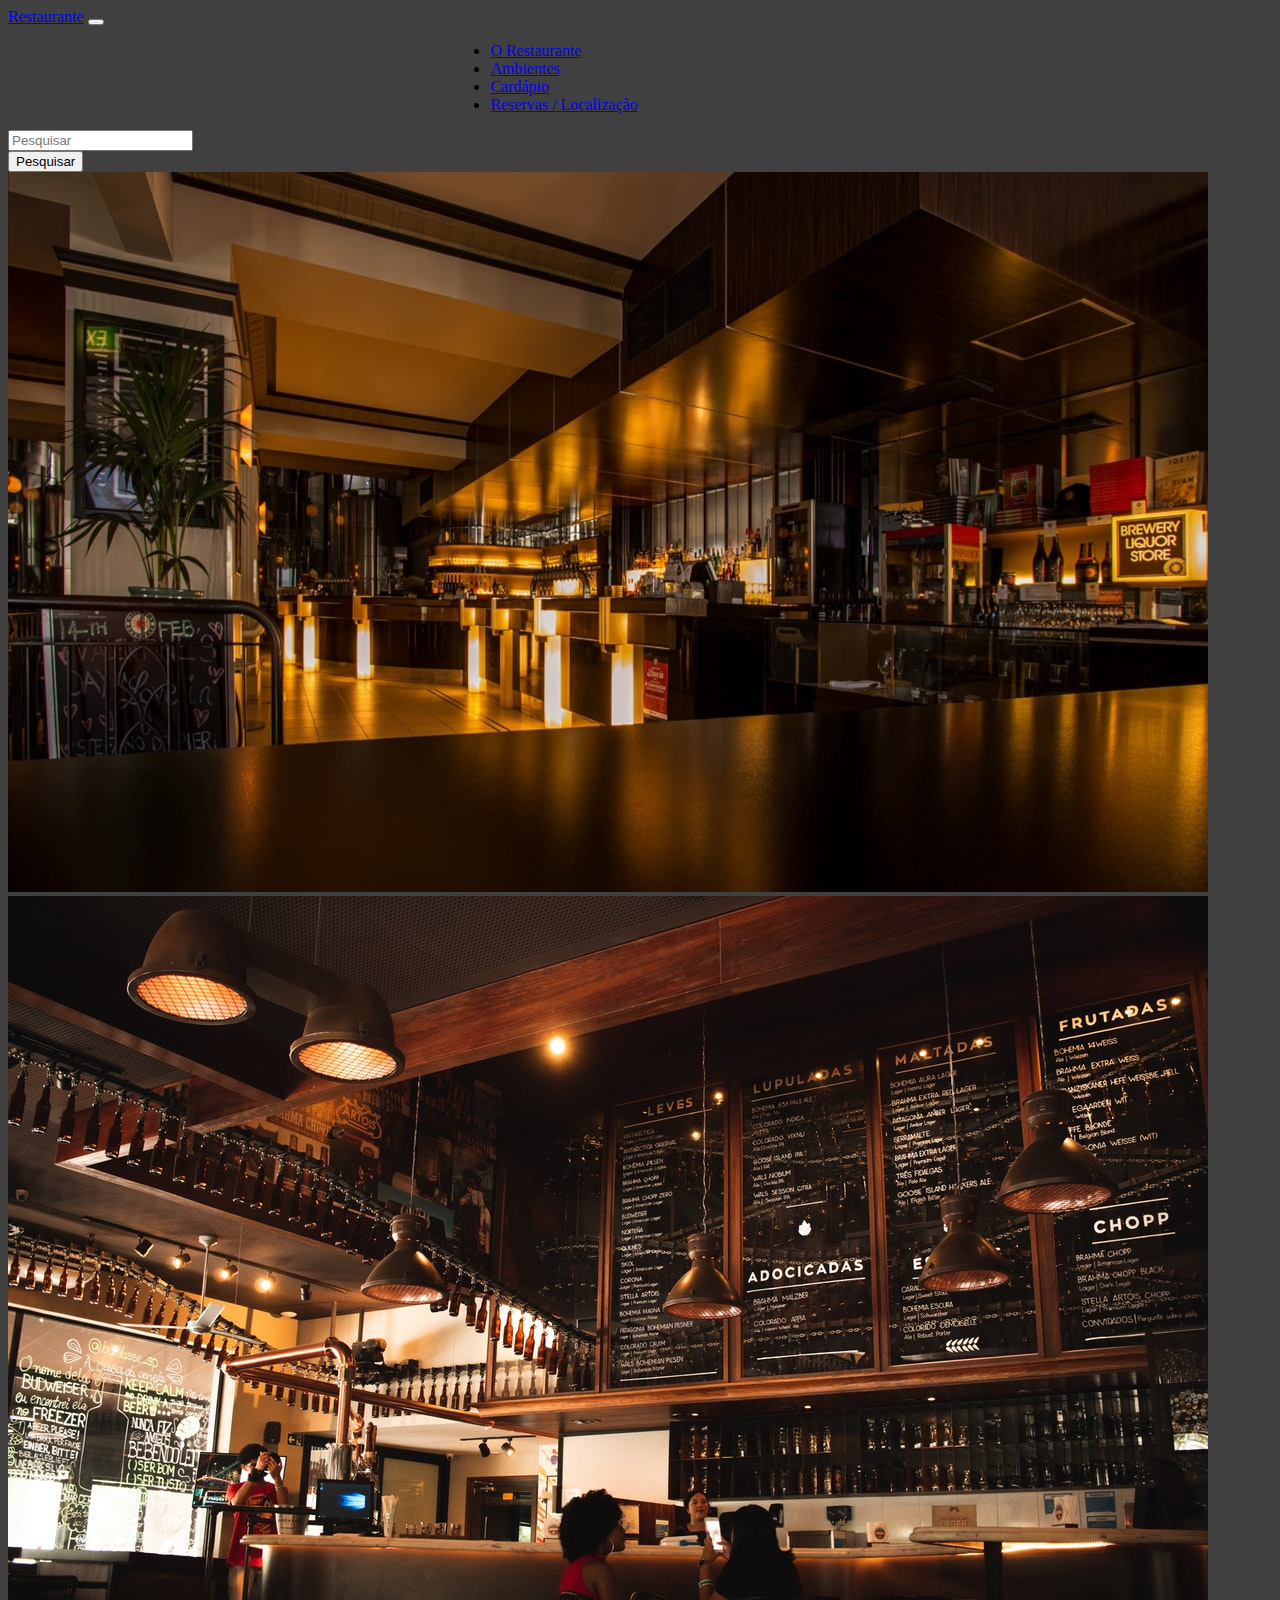
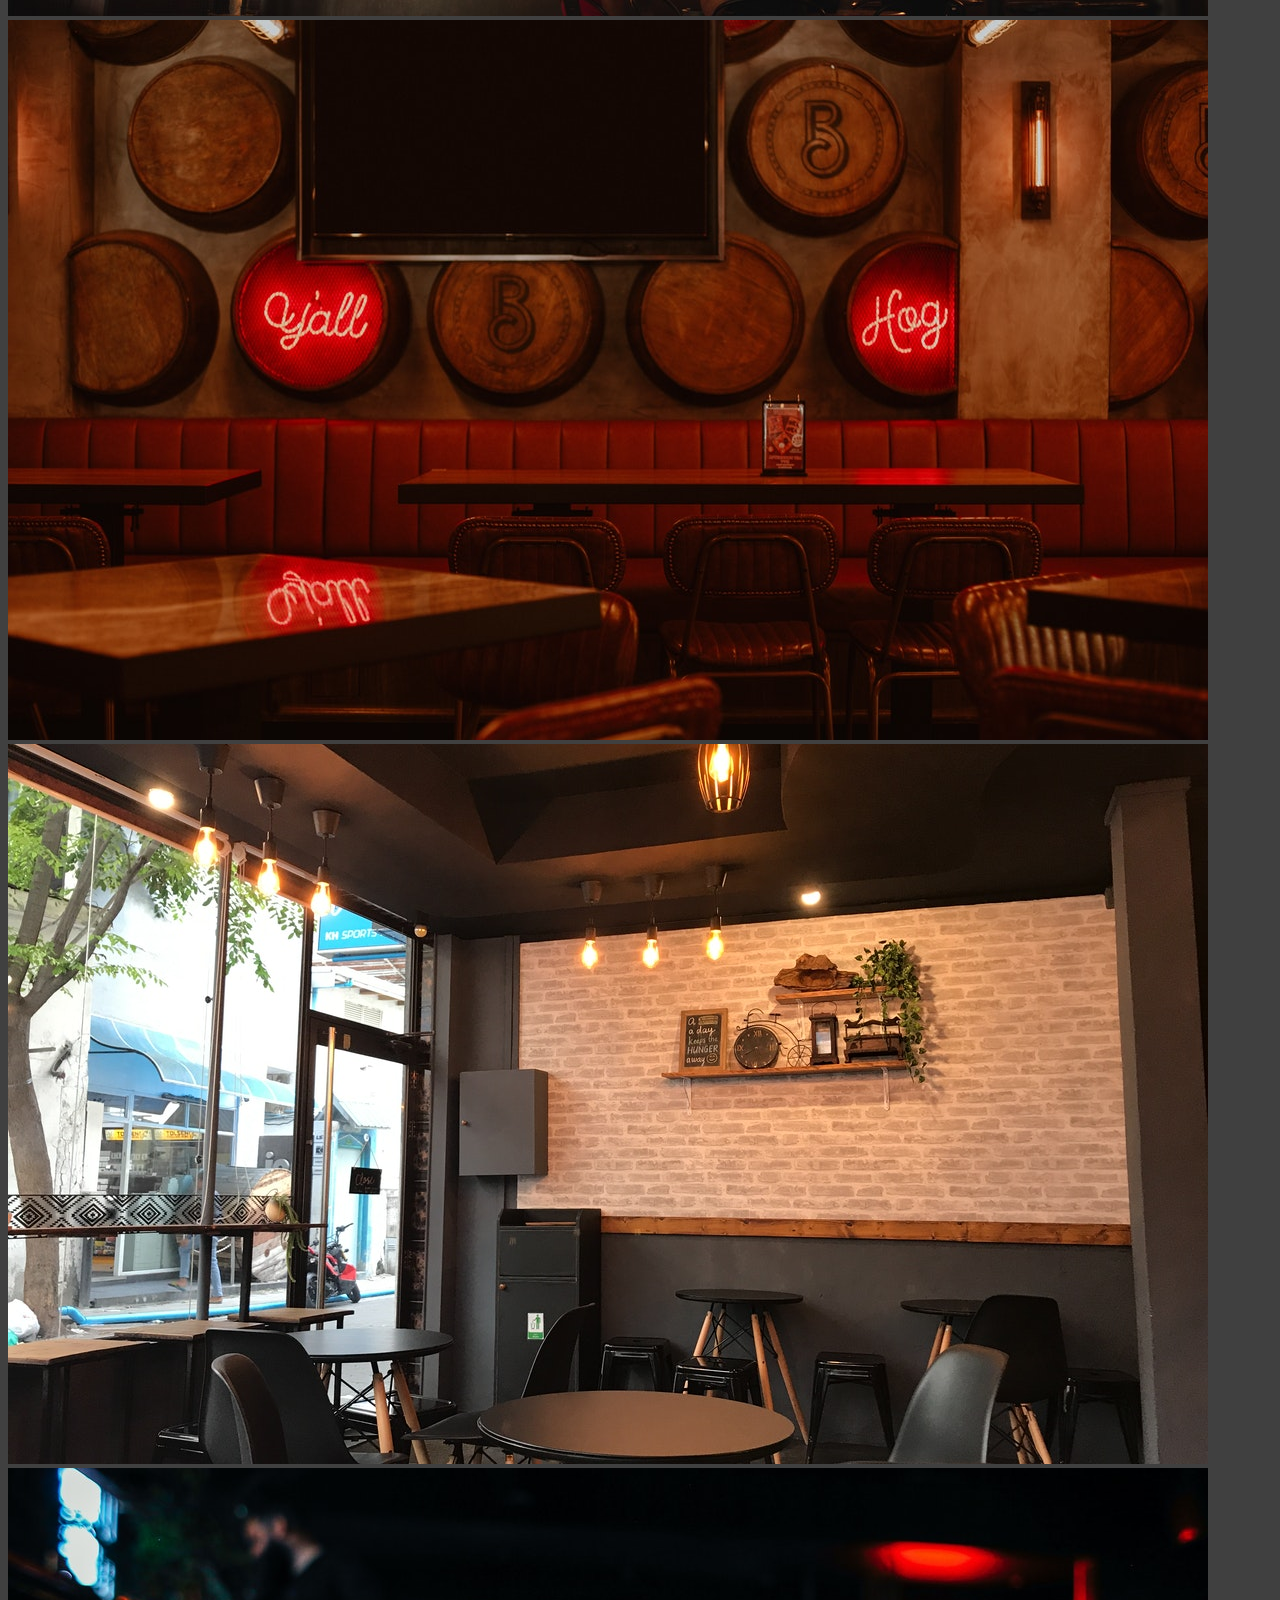
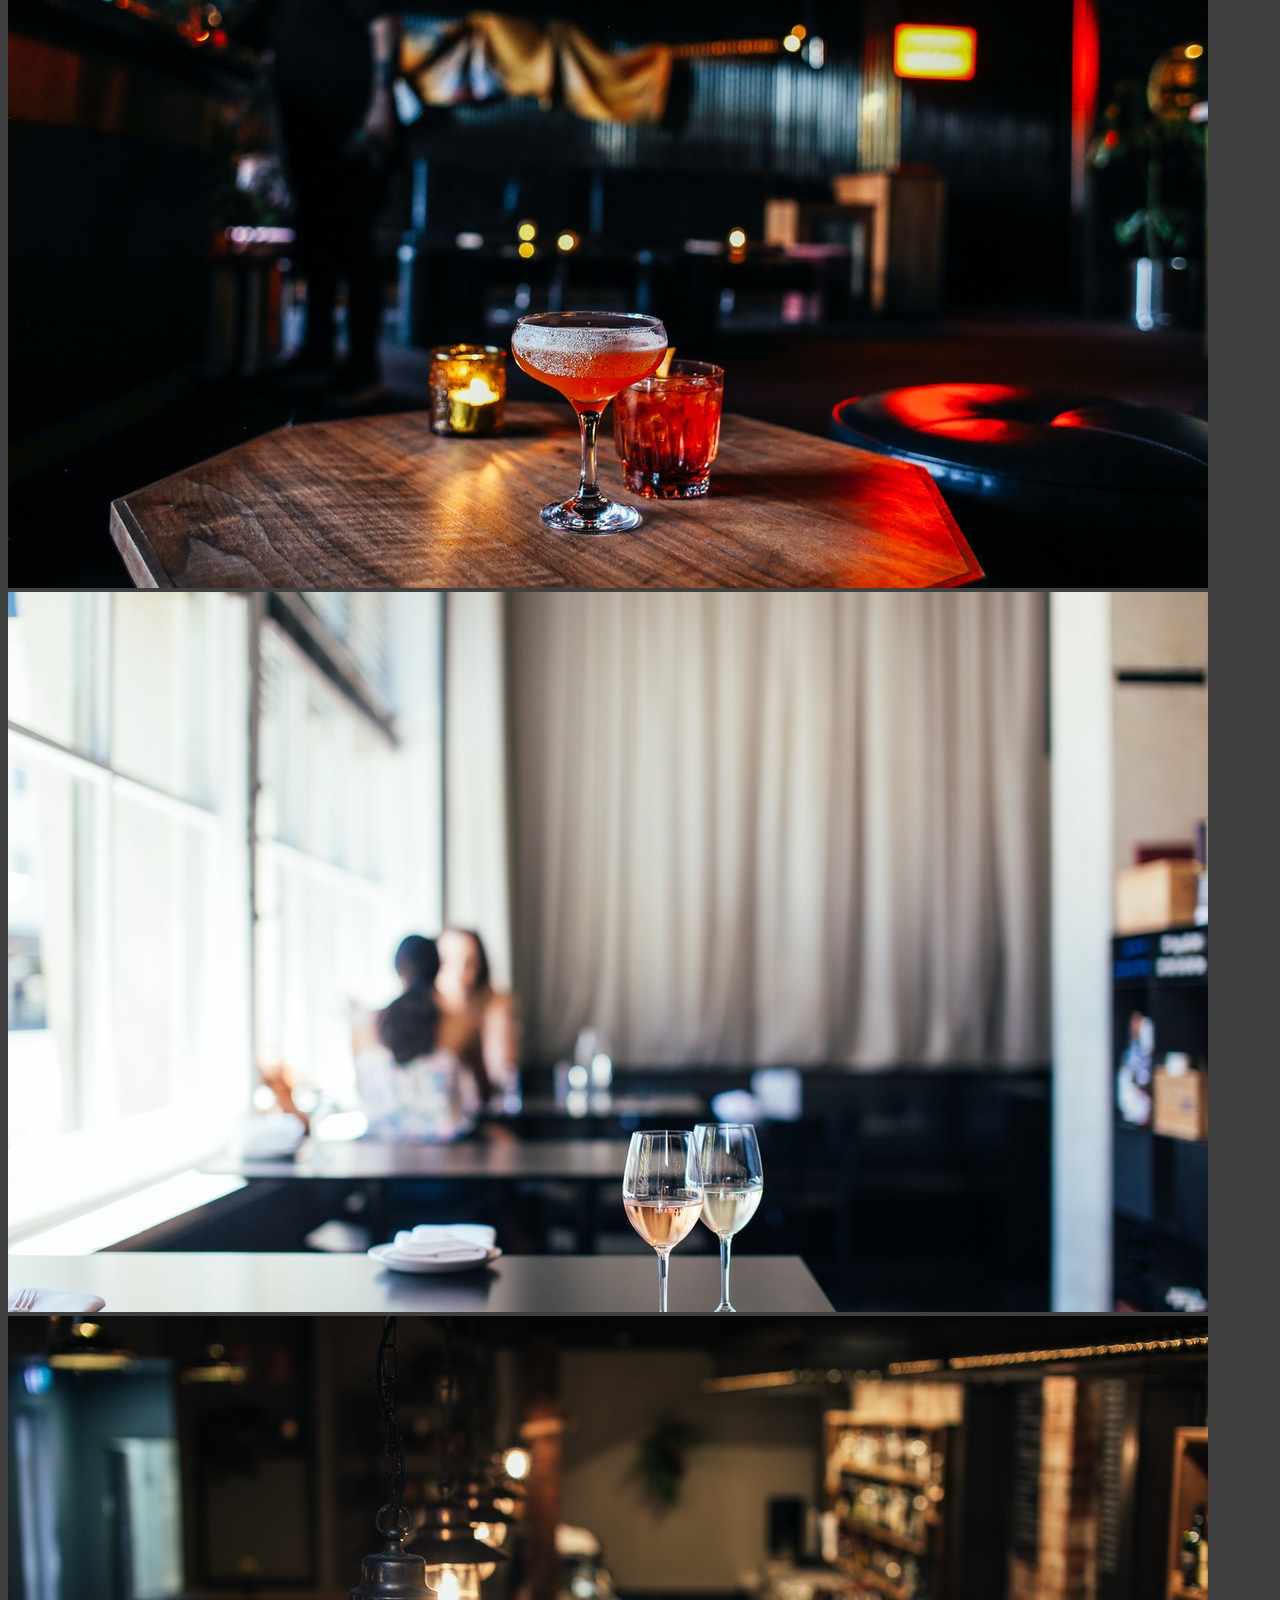
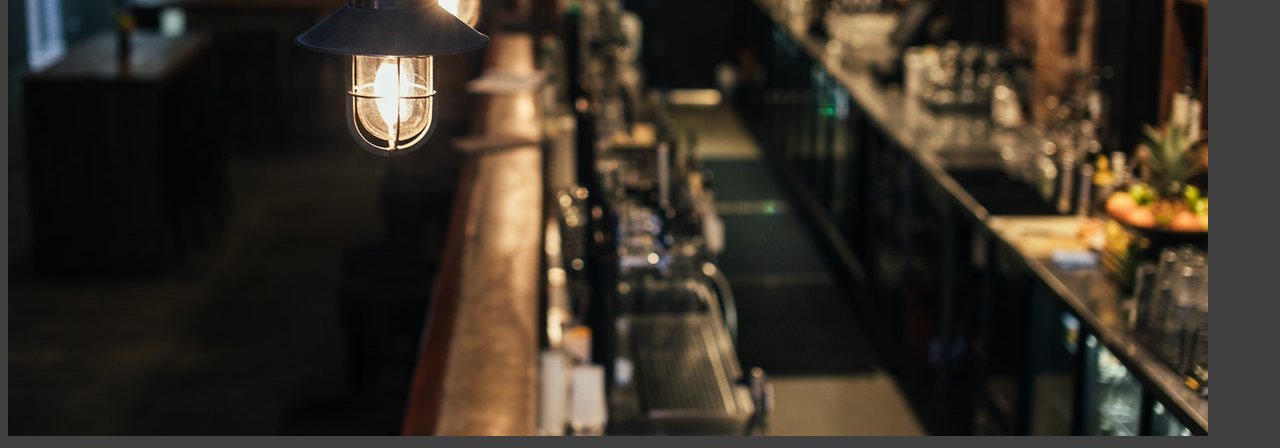
==== ambientes.html @ 042c8823 "[Feature George - Task: ADD First commit]" ====
<!doctype html>
<html lang="pt-br">

<head>
    <!-- Required meta tags -->
    <meta charset="utf-8">
    <meta name="viewport" content="width=device-width, initial-scale=1">

    <!-- Bootstrap CSS -->
    <link rel="stylesheet" href="https://cdn.jsdelivr.net/npm/bootstrap@4.6.0/dist/css/bootstrap.min.css"
        integrity="sha384-B0vP5xmATw1+K9KRQjQERJvTumQW0nPEzvF6L/Z6nronJ3oUOFUFpCjEUQouq2+l" crossorigin="anonymous">

    <link rel="stylesheet" href="style.css">

    <title>Restaurante - Ambientes</title>

</head>

<body>
    <div class="container">

        <!-- Início menu-->
        <nav class="navbar fixed-top navbar-expand-lg navbar-light bg-light">
            <a class="navbar-brand" href="#">Restaurante</a>
            <button class="navbar-toggler" type="button" data-toggle="collapse" data-target="#conteudoNavbarSuportado"
                aria-controls="conteudoNavbarSuportado" aria-expanded="false" aria-label="Alterna navegação">
                <span class="navbar-toggler-icon"></span>
            </button>


            <div class="collapse navbar-collapse row align-items-end" id="conteudoNavbarSuportado">
                <ul class="navbar-nav" id="menu1">
                    <li class="nav-item active">
                        <a class="nav-link" href="index.html">O Restaurante</a>
                    </li>
                    <li class="nav-item">
                        <a class="nav-link" href="ambientes.html">Ambientes</a>
                    </li>
                    <li class="nav-item">
                        <a class="nav-link" href="cardapio.html">Cardápio</a>
                    </li>
                    <li class="nav-item">
                        <a class="nav-link" href="reservas.html">Reservas / Localização</a>
                    </li>
                </ul>
                <form class="form-inline my-2 my-lg-0">
                    <input class="form-control mr-sm-2" type="search" placeholder="Pesquisar" aria-label="Pesquisar">

                </form>
                <button class="btn btn-outline-dark btn-sm my-2 my-sm-0 mx-1" type="submit">Pesquisar</button>
            </div>

        </nav>
        <!-- Fim menu-->

        <!-- Início ambientes-->
        <div class="mt-3 pt-5">
            <div class="row">
                <div class="col-12 col-md-8"><img src="img/imagem1.jpg" class="img-thumbnail"></div>
                <div class="col-6 col-md-4"><img src="img/imagem2.jpg" class="img-thumbnail"></div>
            </div>

            <div class="row pt-4">
                <div class="col-6 col-md-4"><img src="img/imagem3.jpg" class="img-thumbnail"></div>
                <div class="col-6 col-md-4"><img src="img/imagem4.jpg" class="img-thumbnail"></div>
                <div class="col-6 col-md-4"><img src="img/imagem5.jpg" class="img-thumbnail"></div>
            </div>

            <div class="row pt-4">
                <div class="col-6"><img src="img/imagem6.jpg" class="img-thumbnail"></div>
                <div class="col-6"><img src="img/imagem7.jpg" class="img-thumbnail"></div>
            </div>
        </div>


        <!-- Fim ambientes-->

    </div>





    <!--Jquery -->
    <script src="https://code.jquery.com/jquery-3.5.1.slim.min.js"
        integrity="sha384-DfXdz2htPH0lsSSs5nCTpuj/zy4C+OGpamoFVy38MVBnE+IbbVYUew+OrCXaRkfj"
        crossorigin="anonymous"></script>

    <!--Popper -->
    <script src="https://cdn.jsdelivr.net/npm/popper.js@1.16.1/dist/umd/popper.min.js"
        integrity="sha384-9/reFTGAW83EW2RDu2S0VKaIzap3H66lZH81PoYlFhbGU+6BZp6G7niu735Sk7lN"
        crossorigin="anonymous"></script>

    <!--JavaScript -->
    <script src="https://cdn.jsdelivr.net/npm/bootstrap@4.6.0/dist/js/bootstrap.min.js"
        integrity="sha384-+YQ4JLhjyBLPDQt//I+STsc9iw4uQqACwlvpslubQzn4u2UU2UFM80nGisd026JF"
        crossorigin="anonymous"></script>



</body>

</html>
---- style.css ----
body {
    background-color: #404040;
}

#menu1 {
    margin-left: 35%;
}

.imgsocial {
    width: 120px;
    float: left;
    margin-left: 10px;
    margin-top: 10px;
    
}
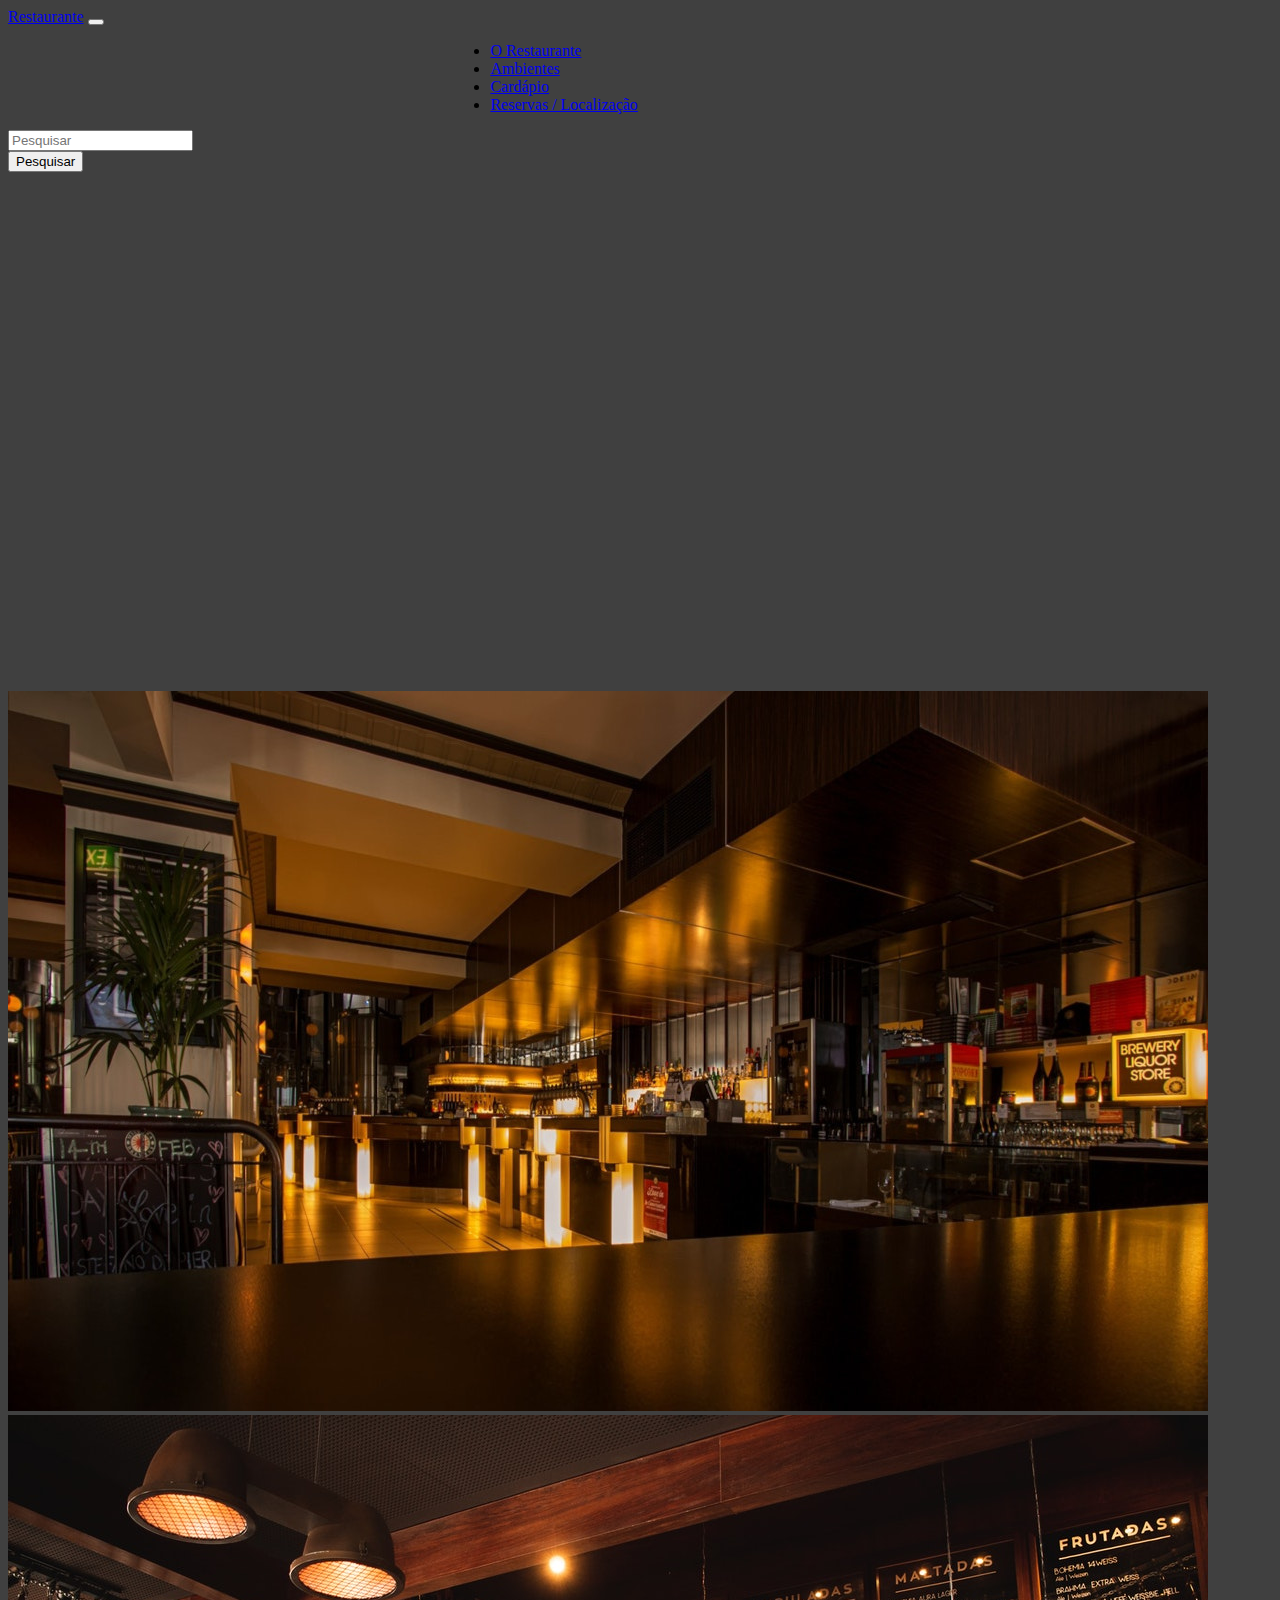
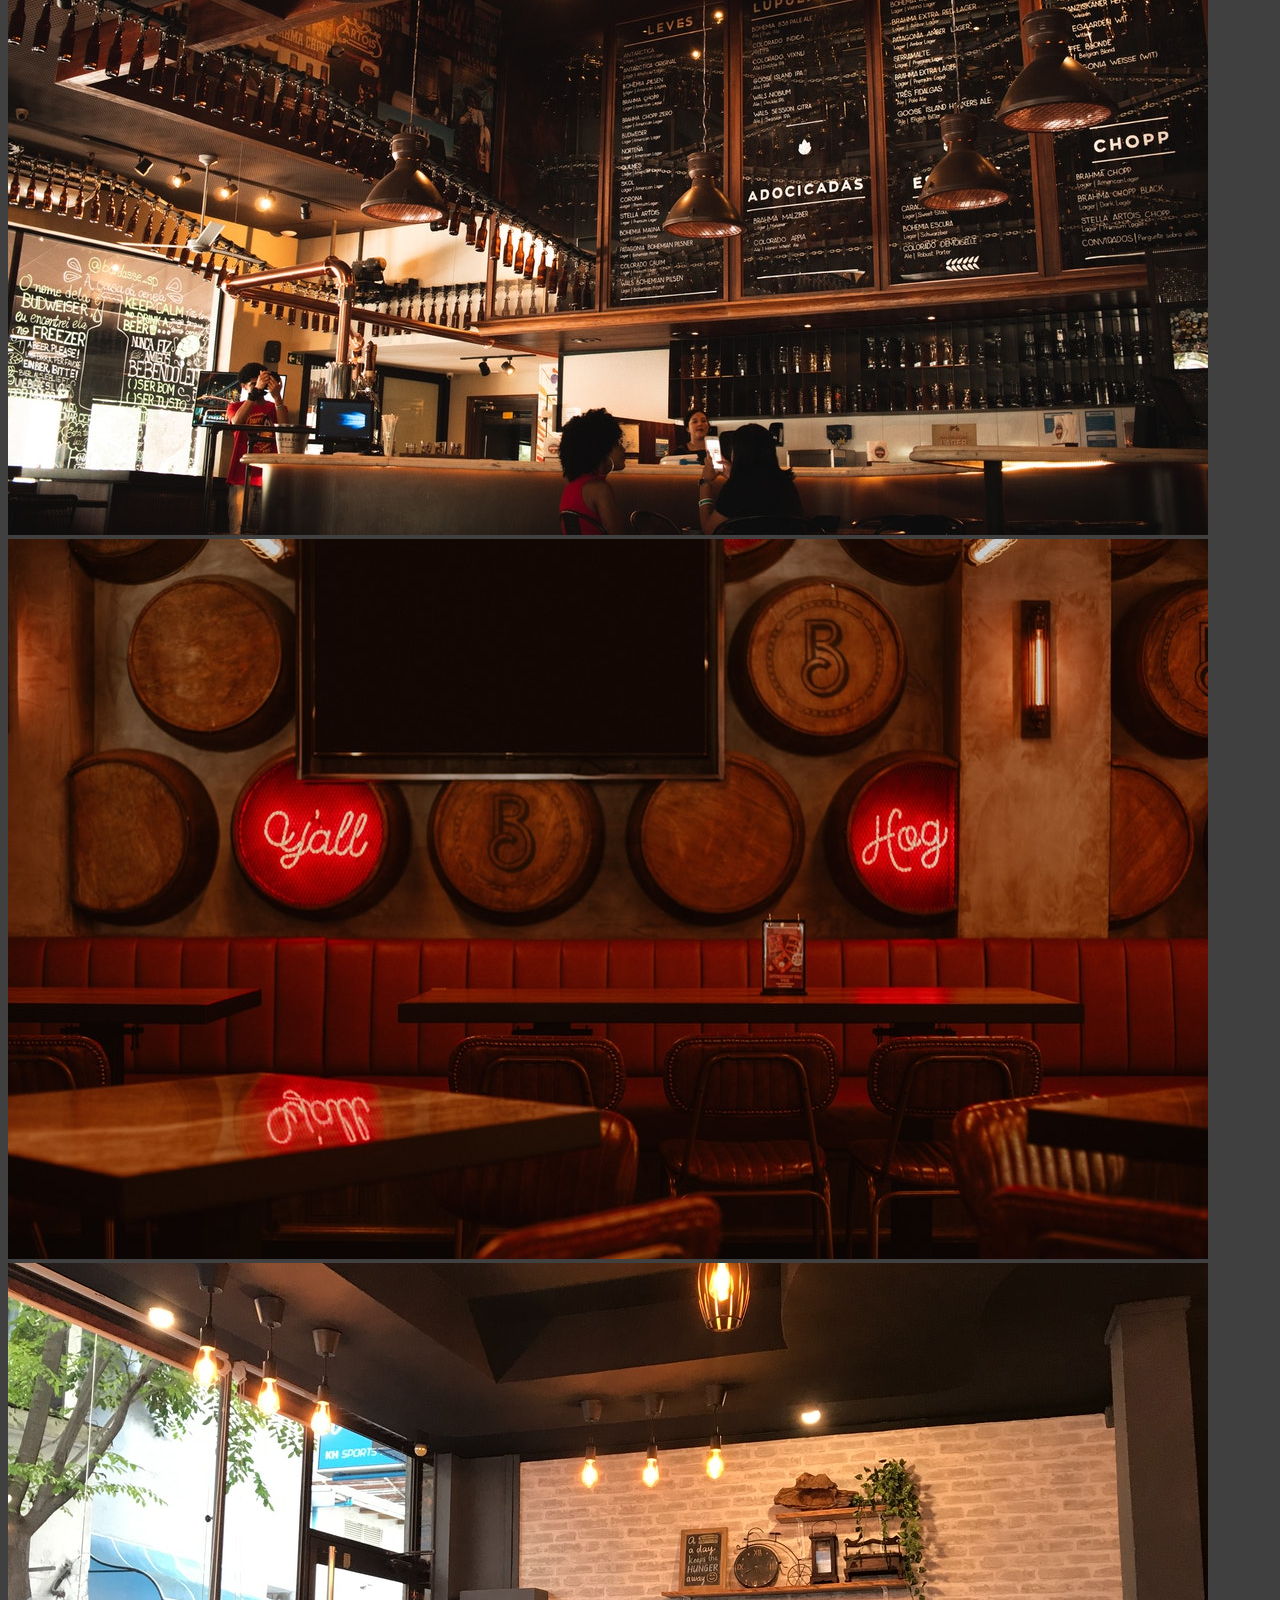
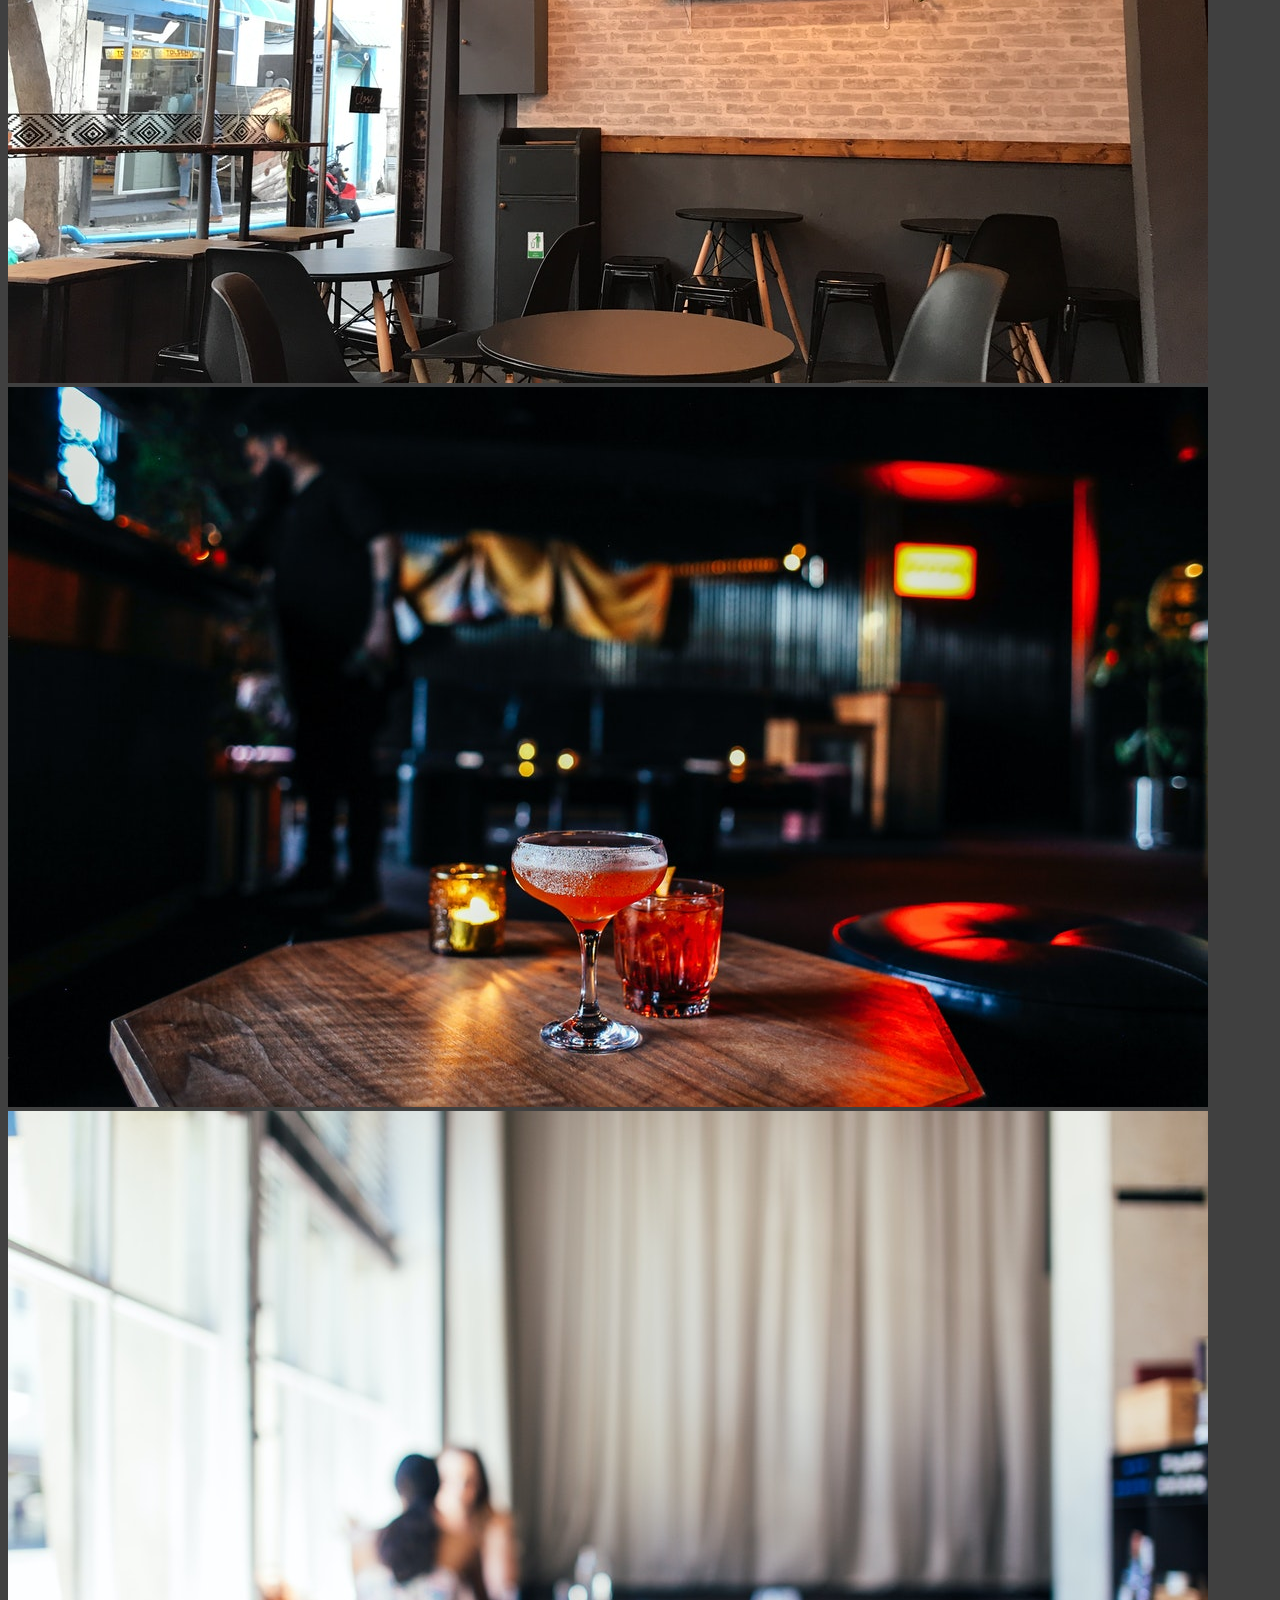
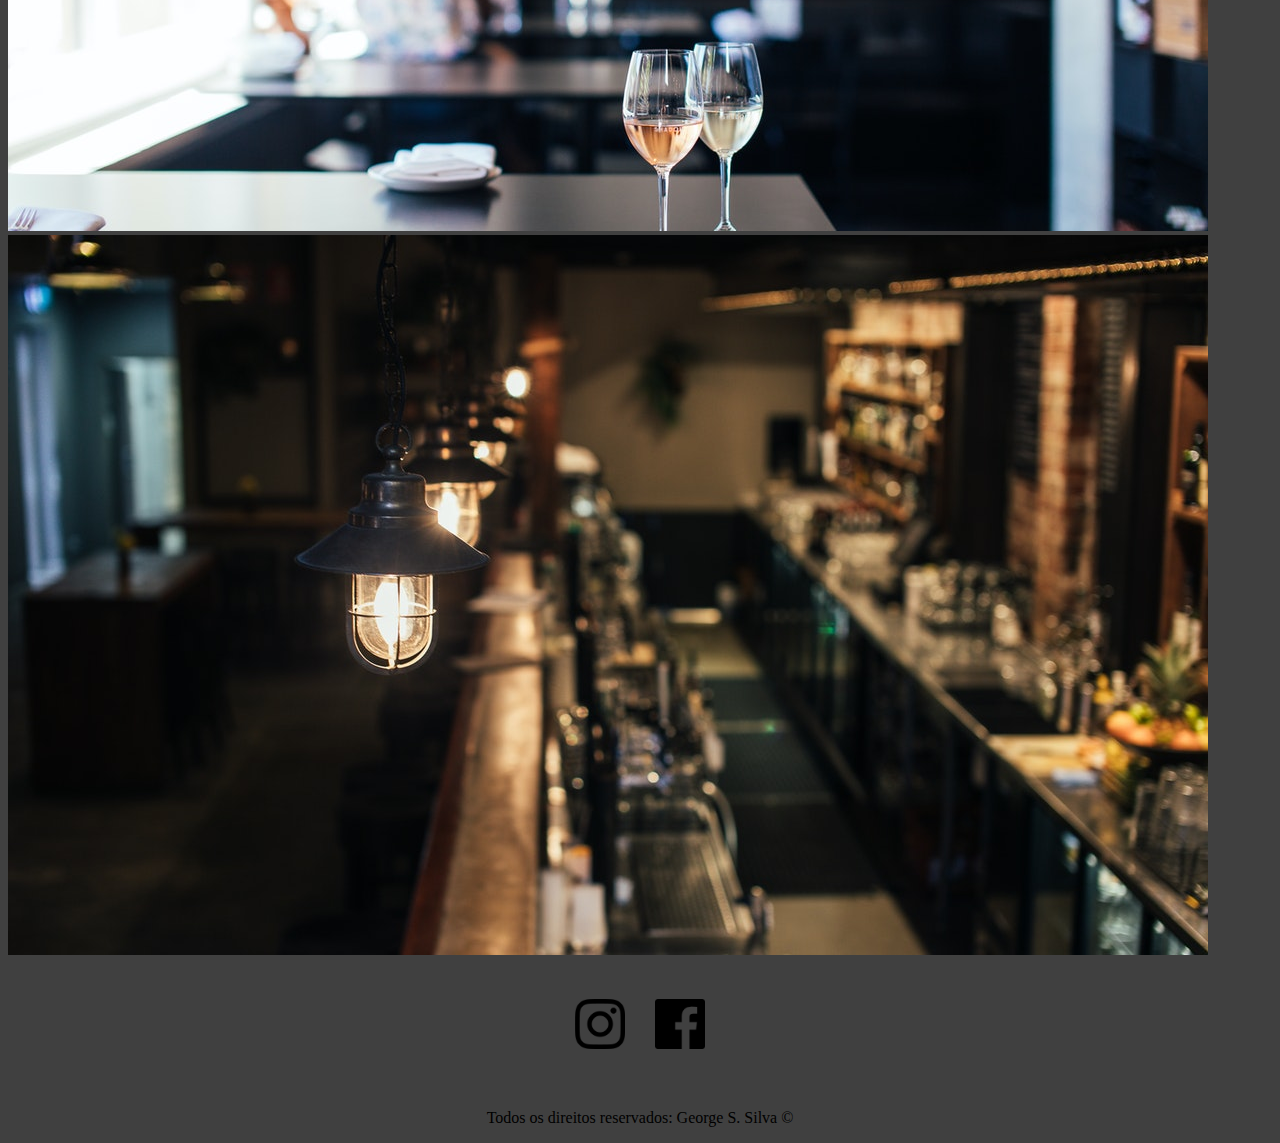
==== commit 13124cac: "[Feature George - Add: js and video | changed text]" ====
--- a/ambientes.html
+++ b/ambientes.html
@@ -10,7 +10,7 @@
     <link rel="stylesheet" href="https://cdn.jsdelivr.net/npm/bootstrap@4.6.0/dist/css/bootstrap.min.css"
         integrity="sha384-B0vP5xmATw1+K9KRQjQERJvTumQW0nPEzvF6L/Z6nronJ3oUOFUFpCjEUQouq2+l" crossorigin="anonymous">
 
-    <link rel="stylesheet" href="style.css">
+    <link rel="stylesheet" href="/css/style.css">
 
     <title>Restaurante - Ambientes</title>
 
@@ -21,7 +21,7 @@
 
         <!-- Início menu-->
         <nav class="navbar fixed-top navbar-expand-lg navbar-light bg-light">
-            <a class="navbar-brand" href="#">Restaurante</a>
+            <a class="navbar-brand" href="index.html">Restaurante</a>
             <button class="navbar-toggler" type="button" data-toggle="collapse" data-target="#conteudoNavbarSuportado"
                 aria-controls="conteudoNavbarSuportado" aria-expanded="false" aria-label="Alterna navegação">
                 <span class="navbar-toggler-icon"></span>
@@ -54,7 +54,14 @@
         <!-- Fim menu-->
 
         <!-- Início ambientes-->
-        <div class="mt-3 pt-5">
+        <div class="container-fluid d-flex justify-content-center align-items-center min-vh-100 mt-5">
+            <div><iframe width="840" height="515" src="https://www.youtube.com/embed/lA1ItxM9yIE"
+                    title="YouTube video player" frameborder="0"
+                    allow="accelerometer; autoplay; clipboard-write; encrypted-media; gyroscope; picture-in-picture"
+                    allowfullscreen></iframe></div>
+
+        </div>
+        <div class="pt-1">
             <div class="row">
                 <div class="col-12 col-md-8"><img src="img/imagem1.jpg" class="img-thumbnail"></div>
                 <div class="col-6 col-md-4"><img src="img/imagem2.jpg" class="img-thumbnail"></div>
@@ -74,6 +81,18 @@
 
 
         <!-- Fim ambientes-->
+        <!-- Início rede social -->
+
+        <footer>
+            <div id="container">
+                <a href="https://www.instagram.com.br" target="_blank">
+                    <img class="tm-social p-30" src="img/instagram.png" alt="Logo do Instagram"></a>
+                <a href="https://www.facebook.com.br" target="_blank">
+                    <img class="tm-social p-30" src="img/facebook.png" alt="Logo do Facebook"></a>
+            </div>
+            <p id="container" class="text-white"> Todos os direitos reservados: George S. Silva &copy</p>
+        </footer>
+        <!-- Fim rede social -->
 
     </div>
 
--- a/css/style.css
+++ b/css/style.css
@@ -0,0 +1,34 @@
+body {
+  background-color: #404040;
+}
+
+#menu1 {
+  margin-left: 35%;
+}
+
+.imgsocial {
+  width: 120px;
+  float: left;
+  margin-left: 10px;
+  margin-top: 10px;
+}
+
+#container {
+  display: flex;
+  flex-flow: row;
+  justify-content: center;
+  align-items: center;
+  padding-top: 40px;
+
+}
+
+
+.tm-social {
+    width: 50px;
+    height: 50px;
+}
+
+.p-30 {
+    margin-left: 15px;
+    margin-right: 15px;
+}